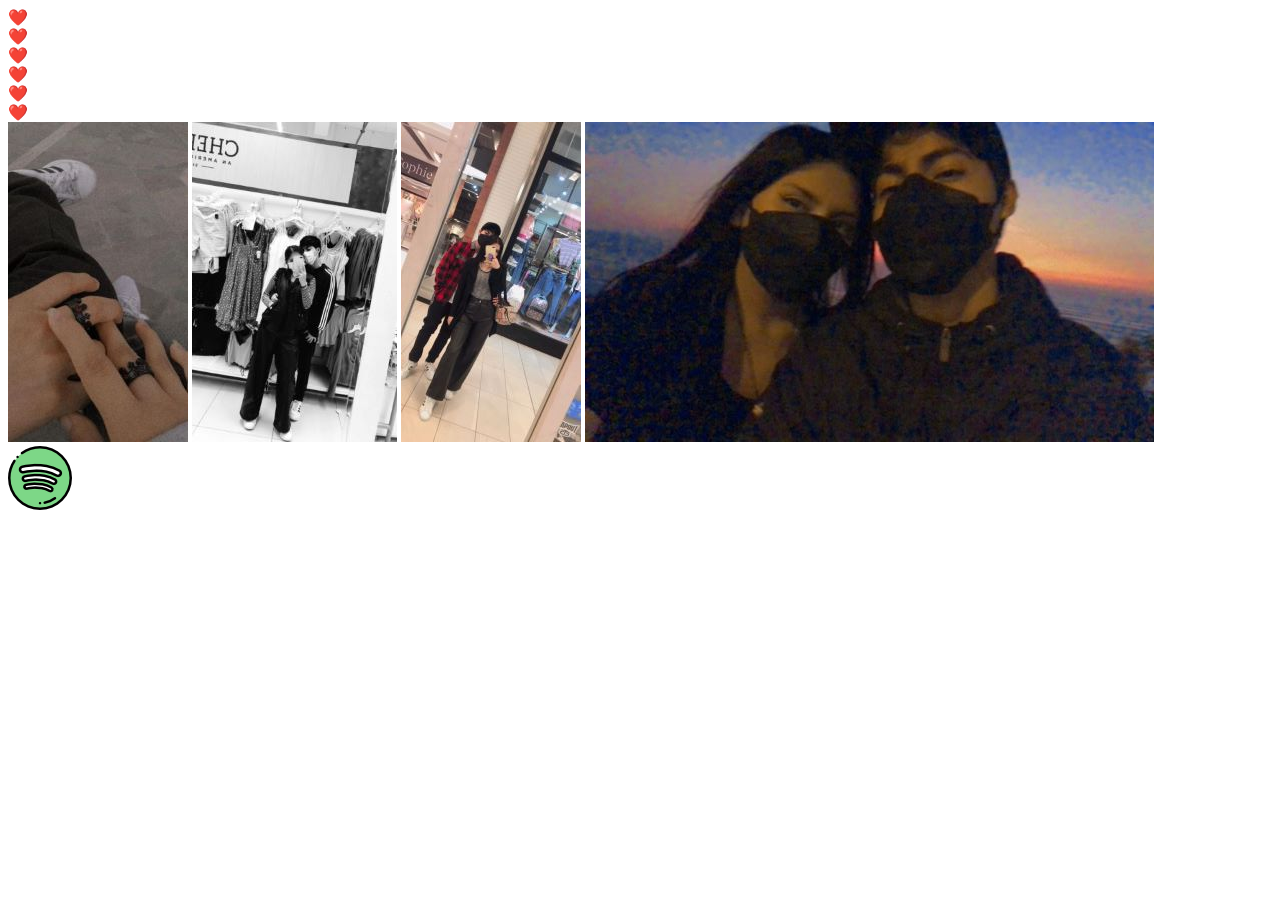
==== index.html @ 7fe4a00e "Se agrega el proyecto" ====
<!DOCTYPE html>
<html lang="en">
<head>
  <meta charset="UTF-8">
  <meta name="viewport" content="width=device-width, initial-scale=1.0">
  <title>PARA NANNY ♡ </title>
  <link rel="stylesheet" type="text/css" href="style.css">
  <script>function createHeart() {
    const heart = document.createElement('div');
    heart.classList.add('heart');
    heart.innerHTML = '❤️'; // Emoticono de corazón
    heart.style.left = Math.random() * window.innerWidth + 'px';
    heart.style.top = Math.random() * window.innerHeight + 'px'; // Cambia la posición vertical
    heart.style.animationDuration = Math.random() * 2 + 1 + 's';
    document.getElementById('heart-container').appendChild(heart);

    setTimeout(() => {
      heart.remove();
    }, 3000); // Remove the heart after 3 seconds
}

setInterval(createHeart, 500); // Create a heart every 0.5 seconds</script>
</head>



    <body class="not-loaded">

      <audio id="bg-music" autoplay loop>
        <source src="musica/musica4.mp3" type="audio/mpeg">
        Tu navegador no soporta el elemento de audio.
      </audio>
      <div id="heart-container"></div>

      


        <div class="night"></div>
   
        <div class="flower-images">
          <a href="amorcito.html"><img src="img/imagen1.jpg" alt="Descripción de la primera imagen" class="top-image"></a>
          <a href="amorcito.html"><img src="img/imagen2.jpg" alt="Descripción de la segunda imagen" class="rata"></a>
          <a href="amorcito.html"><img src="img/imagen3.jpg" alt="Descripción de la tercera imagen" class="rata1"></a>
          <a href="amorcito.html"><img src="img/imagen5.jpg" alt="Descripción de la cuarta imagen" class="rata2"></a>
       
        </div>
        



        <div class="flowers">
          <div class="flower flower--1">
            <div class="flower__leafs flower__leafs--1">
              <div class="flower__leaf flower__leaf--1"></div>
              <div class="flower__leaf flower__leaf--2"></div>
              <div class="flower__leaf flower__leaf--3"></div>
              <div class="flower__leaf flower__leaf--4"></div>
              





              <div class="flower__white-circle"></div>


      
              <div class="flower__light flower__light--1"></div>
              <div class="flower__light flower__light--2"></div>
              <div class="flower__light flower__light--3"></div>
              <div class="flower__light flower__light--4"></div>
              <div class="flower__light flower__light--5"></div>
              <div class="flower__light flower__light--6"></div>
              <div class="flower__light flower__light--7"></div>
              <div class="flower__light flower__light--8"></div>
      
            </div>
            <div class="flower__line">
              <div class="flower__line__leaf flower__line__leaf--1"></div>
              <div class="flower__line__leaf flower__line__leaf--2"></div>
              <div class="flower__line__leaf flower__line__leaf--3"></div>
              <div class="flower__line__leaf flower__line__leaf--4"></div>
              <div class="flower__line__leaf flower__line__leaf--5"></div>
              <div class="flower__line__leaf flower__line__leaf--6"></div>
            </div>
          </div>
      
          <div class="flower flower--2">
            <div class="flower__leafs flower__leafs--2">
              <div class="flower__leaf flower__leaf--1"></div>
              <div class="flower__leaf flower__leaf--2"></div>
              <div class="flower__leaf flower__leaf--3"></div>
              <div class="flower__leaf flower__leaf--4"></div>
              <div class="flower__white-circle"></div>
      
              <div class="flower__light flower__light--1"></div>
              <div class="flower__light flower__light--2"></div>
              <div class="flower__light flower__light--3"></div>
              <div class="flower__light flower__light--4"></div>
              <div class="flower__light flower__light--5"></div>
              <div class="flower__light flower__light--6"></div>
              <div class="flower__light flower__light--7"></div>
              <div class="flower__light flower__light--8"></div>
      
            </div>
            <div class="flower__line">
              <div class="flower__line__leaf flower__line__leaf--1"></div>
              <div class="flower__line__leaf flower__line__leaf--2"></div>
              <div class="flower__line__leaf flower__line__leaf--3"></div>
              <div class="flower__line__leaf flower__line__leaf--4"></div>
            </div>
          </div>
      
          <div class="flower flower--3">
            <div class="flower__leafs flower__leafs--3">
              <div class="flower__leaf flower__leaf--1"></div>
              <div class="flower__leaf flower__leaf--2"></div>
              <div class="flower__leaf flower__leaf--3"></div>
              <div class="flower__leaf flower__leaf--4"></div>
              <div class="flower__white-circle"></div>
      
              <div class="flower__light flower__light--1"></div>
              <div class="flower__light flower__light--2"></div>
              <div class="flower__light flower__light--3"></div>
              <div class="flower__light flower__light--4"></div>
              <div class="flower__light flower__light--5"></div>
              <div class="flower__light flower__light--6"></div>
              <div class="flower__light flower__light--7"></div>
              <div class="flower__light flower__light--8"></div>
      
            </div>
            <div class="flower__line">
              <div class="flower__line__leaf flower__line__leaf--1"></div>
              <div class="flower__line__leaf flower__line__leaf--2"></div>
              <div class="flower__line__leaf flower__line__leaf--3"></div>
              <div class="flower__line__leaf flower__line__leaf--4"></div>
            </div>
          </div>
      
          <div class="grow-ans" style="--d:1.2s">
            <div class="flower__g-long">
              <div class="flower__g-long__top"></div>
              <div class="flower__g-long__bottom"></div>
            </div>
          </div>
      
          <div class="growing-grass">
            <div class="flower__grass flower__grass--1">
              <div class="flower__grass--top"></div>
              <div class="flower__grass--bottom"></div>
              <div class="flower__grass__leaf flower__grass__leaf--1"></div>
              <div class="flower__grass__leaf flower__grass__leaf--2"></div>
              <div class="flower__grass__leaf flower__grass__leaf--3"></div>
              <div class="flower__grass__leaf flower__grass__leaf--4"></div>
              <div class="flower__grass__leaf flower__grass__leaf--5"></div>
              <div class="flower__grass__leaf flower__grass__leaf--6"></div>
              <div class="flower__grass__leaf flower__grass__leaf--7"></div>
              <div class="flower__grass__leaf flower__grass__leaf--8"></div>
              <div class="flower__grass__overlay"></div>
            </div>
          </div>
      
          <div class="growing-grass">
            <div class="flower__grass flower__grass--2">
              <div class="flower__grass--top"></div>
              <div class="flower__grass--bottom"></div>
              <div class="flower__grass__leaf flower__grass__leaf--1"></div>
              <div class="flower__grass__leaf flower__grass__leaf--2"></div>
              <div class="flower__grass__leaf flower__grass__leaf--3"></div>
              <div class="flower__grass__leaf flower__grass__leaf--4"></div>
              <div class="flower__grass__leaf flower__grass__leaf--5"></div>
              <div class="flower__grass__leaf flower__grass__leaf--6"></div>
              <div class="flower__grass__leaf flower__grass__leaf--7"></div>
              <div class="flower__grass__leaf flower__grass__leaf--8"></div>
              <div class="flower__grass__overlay"></div>
            </div>
          </div>
      
          <div class="grow-ans" style="--d:2.4s">
            <div class="flower__g-right flower__g-right--1">
              <div class="leaf"></div>
            </div>
          </div>
      
          <div class="grow-ans" style="--d:2.8s">
            <div class="flower__g-right flower__g-right--2">
              <div class="leaf"></div>
            </div>
          </div>
      
          <div class="grow-ans" style="--d:2.8s">
            <div class="flower__g-front">
              <div class="flower__g-front__leaf-wrapper flower__g-front__leaf-wrapper--1">
                <div class="flower__g-front__leaf"></div>
              </div>
              <div class="flower__g-front__leaf-wrapper flower__g-front__leaf-wrapper--2">
                <div class="flower__g-front__leaf"></div>
              </div>
              <div class="flower__g-front__leaf-wrapper flower__g-front__leaf-wrapper--3">
                <div class="flower__g-front__leaf"></div>
              </div>
              <div class="flower__g-front__leaf-wrapper flower__g-front__leaf-wrapper--4">
                <div class="flower__g-front__leaf"></div>
              </div>
              <div class="flower__g-front__leaf-wrapper flower__g-front__leaf-wrapper--5">
                <div class="flower__g-front__leaf"></div>
              </div>
              <div class="flower__g-front__leaf-wrapper flower__g-front__leaf-wrapper--6">
                <div class="flower__g-front__leaf"></div>
              </div>
              <div class="flower__g-front__leaf-wrapper flower__g-front__leaf-wrapper--7">
                <div class="flower__g-front__leaf"></div>
              </div>
              <div class="flower__g-front__leaf-wrapper flower__g-front__leaf-wrapper--8">
                <div class="flower__g-front__leaf"></div>
              </div>
              <div class="flower__g-front__line"></div>
            </div>
          </div>
      
          <div class="grow-ans" style="--d:3.2s">
            <div class="flower__g-fr">
              <div class="leaf"></div>
              <div class="flower__g-fr__leaf flower__g-fr__leaf--1"></div>
              <div class="flower__g-fr__leaf flower__g-fr__leaf--2"></div>
              <div class="flower__g-fr__leaf flower__g-fr__leaf--3"></div>
              <div class="flower__g-fr__leaf flower__g-fr__leaf--4"></div>
              <div class="flower__g-fr__leaf flower__g-fr__leaf--5"></div>
              <div class="flower__g-fr__leaf flower__g-fr__leaf--6"></div>
              <div class="flower__g-fr__leaf flower__g-fr__leaf--7"></div>
              <div class="flower__g-fr__leaf flower__g-fr__leaf--8"></div>
            </div>
          </div>
      
          <div class="long-g long-g--0">
            <div class="grow-ans" style="--d:3s">
              <div class="leaf leaf--0"></div>
            </div>
            <div class="grow-ans" style="--d:2.2s">
              <div class="leaf leaf--1"></div>
            </div>
            <div class="grow-ans" style="--d:3.4s">
              <div class="leaf leaf--2"></div>
            </div>
            <div class="grow-ans" style="--d:3.6s">
              <div class="leaf leaf--3"></div>
            </div>
          </div>
      
          <div class="long-g long-g--1">
            <div class="grow-ans" style="--d:3.6s">
              <div class="leaf leaf--0"></div>
            </div>
            <div class="grow-ans" style="--d:3.8s">
              <div class="leaf leaf--1"></div>
            </div>
            <div class="grow-ans" style="--d:4s">
              <div class="leaf leaf--2"></div>
            </div>
            <div class="grow-ans" style="--d:4.2s">
              <div class="leaf leaf--3"></div>
            </div>
          </div>
      
          <div class="long-g long-g--2">
            <div class="grow-ans" style="--d:4s">
              <div class="leaf leaf--0"></div>
            </div>
            <div class="grow-ans" style="--d:4.2s">
              <div class="leaf leaf--1"></div>
            </div>
            <div class="grow-ans" style="--d:4.4s">
              <div class="leaf leaf--2"></div>
            </div>
            <div class="grow-ans" style="--d:4.6s">
              <div class="leaf leaf--3"></div>
            </div>
          </div>
      
          <div class="long-g long-g--3">
            <div class="grow-ans" style="--d:4s">
              <div class="leaf leaf--0"></div>
            </div>
            <div class="grow-ans" style="--d:4.2s">
              <div class="leaf leaf--1"></div>
            </div>
            <div class="grow-ans" style="--d:3s">
              <div class="leaf leaf--2"></div>
            </div>
            <div class="grow-ans" style="--d:3.6s">
              <div class="leaf leaf--3"></div>
            </div>
          </div>
      
          <div class="long-g long-g--4">
            <div class="grow-ans" style="--d:4s">
              <div class="leaf leaf--0"></div>
            </div>
            <div class="grow-ans" style="--d:4.2s">
              <div class="leaf leaf--1"></div>
            </div>
            <div class="grow-ans" style="--d:3s">
              <div class="leaf leaf--2"></div>
            </div>
            <div class="grow-ans" style="--d:3.6s">
              <div class="leaf leaf--3"></div>
            </div>
          </div>
      
          <div class="long-g long-g--5">
            <div class="grow-ans" style="--d:4s">
              <div class="leaf leaf--0"></div>
            </div>
            <div class="grow-ans" style="--d:4.2s">
              <div class="leaf leaf--1"></div>
            </div>
            <div class="grow-ans" style="--d:3s">
              <div class="leaf leaf--2"></div>
            </div>
            <div class="grow-ans" style="--d:3.6s">
              <div class="leaf leaf--3"></div>
            </div>
          </div>
      
          <div class="long-g long-g--6">
            <div class="grow-ans" style="--d:4.2s">
              <div class="leaf leaf--0"></div>
            </div>
            <div class="grow-ans" style="--d:4.4s">
              <div class="leaf leaf--1"></div>
            </div>
            <div class="grow-ans" style="--d:4.6s">
              <div class="leaf leaf--2"></div>
            </div>
            <div class="grow-ans" style="--d:4.8s">
              <div class="leaf leaf--3"></div>
            </div>
          </div>
      
          <div class="long-g long-g--7">
            <div class="grow-ans" style="--d:3s">
              <div class="leaf leaf--0"></div>
            </div>
            <div class="grow-ans" style="--d:3.2s">
              <div class="leaf leaf--1"></div>
            </div>
            <div class="grow-ans" style="--d:3.5s">
              <div class="leaf leaf--2"></div>
            </div>
            <div class="grow-ans" style="--d:3.6s">
              <div class="leaf leaf--3"></div>
            </div>
          </div>
        </div>


        <div id="botonMusica" onclick="playMusic()" style="width: 80px; height:80px">
          <img src="iconos/spotify.png" alt="Botón de Música">
          <div>
        <script src="java.js"></script>


        <script>
          function playMusic() {
            var music = document.getElementById('bg-music');
            music.play();
          }
      </script>
      <video autoplay muted loop id="video-bg" style="width: 80px;">
        <source src="tu-video.mp4" type="video/mp4">
        Your browser does not support the video tag.
      </video>
      </body>

</html>
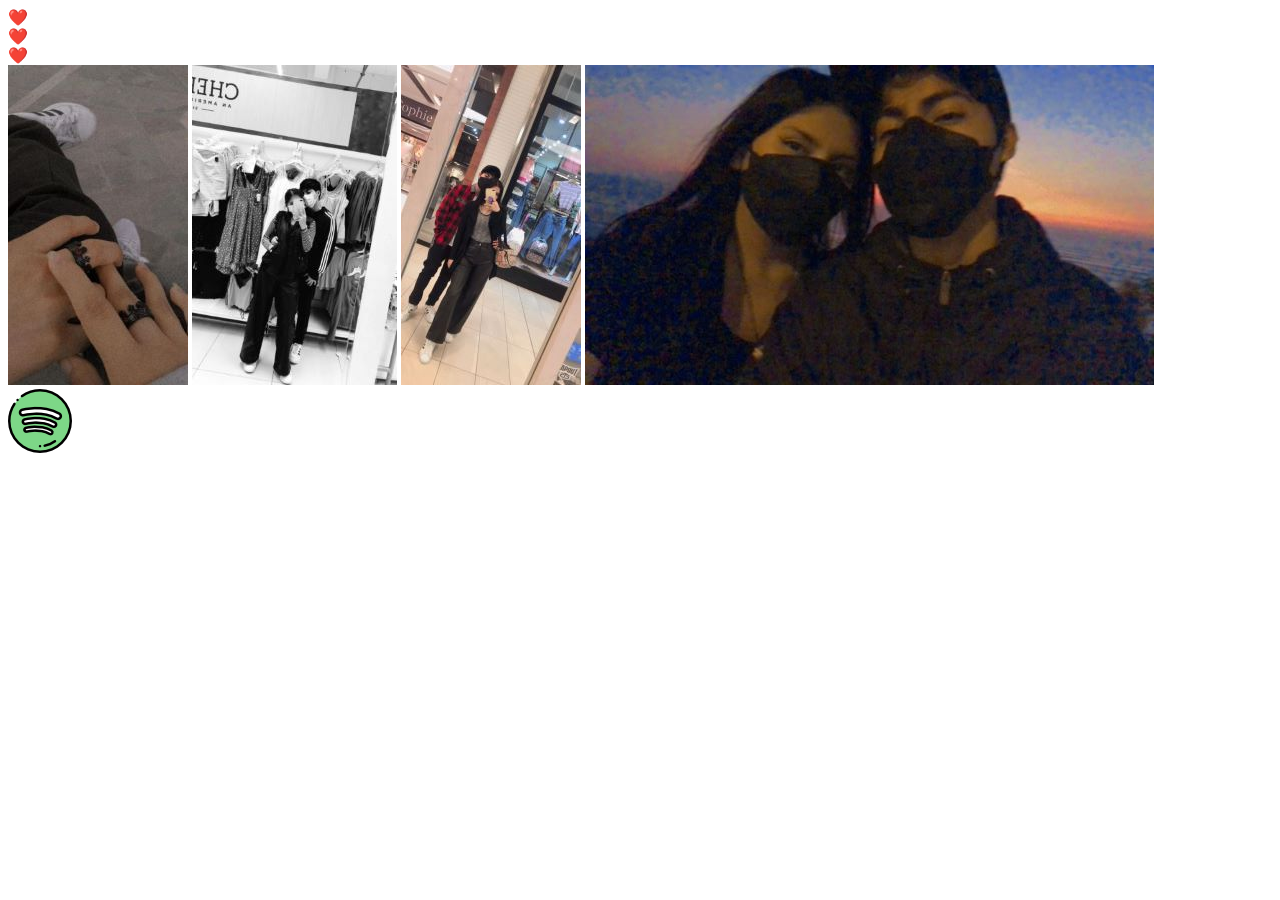
==== commit ab39fe6d: "Add files via upload" ====
--- a/index.html
+++ b/index.html
@@ -1,375 +1,375 @@
-<!DOCTYPE html>
-<html lang="en">
-<head>
-  <meta charset="UTF-8">
-  <meta name="viewport" content="width=device-width, initial-scale=1.0">
-  <title>PARA NANNY ♡ </title>
-  <link rel="stylesheet" type="text/css" href="style.css">
-  <script>function createHeart() {
-    const heart = document.createElement('div');
-    heart.classList.add('heart');
-    heart.innerHTML = '❤️'; // Emoticono de corazón
-    heart.style.left = Math.random() * window.innerWidth + 'px';
-    heart.style.top = Math.random() * window.innerHeight + 'px'; // Cambia la posición vertical
-    heart.style.animationDuration = Math.random() * 2 + 1 + 's';
-    document.getElementById('heart-container').appendChild(heart);
-
-    setTimeout(() => {
-      heart.remove();
-    }, 3000); // Remove the heart after 3 seconds
-}
-
-setInterval(createHeart, 500); // Create a heart every 0.5 seconds</script>
-</head>
-
-
-
-    <body class="not-loaded">
-
-      <audio id="bg-music" autoplay loop>
-        <source src="musica/musica4.mp3" type="audio/mpeg">
-        Tu navegador no soporta el elemento de audio.
-      </audio>
-      <div id="heart-container"></div>
-
-      
-
-
-        <div class="night"></div>
-   
-        <div class="flower-images">
-          <a href="amorcito.html"><img src="img/imagen1.jpg" alt="Descripción de la primera imagen" class="top-image"></a>
-          <a href="amorcito.html"><img src="img/imagen2.jpg" alt="Descripción de la segunda imagen" class="rata"></a>
-          <a href="amorcito.html"><img src="img/imagen3.jpg" alt="Descripción de la tercera imagen" class="rata1"></a>
-          <a href="amorcito.html"><img src="img/imagen5.jpg" alt="Descripción de la cuarta imagen" class="rata2"></a>
-       
-        </div>
-        
-
-
-
-        <div class="flowers">
-          <div class="flower flower--1">
-            <div class="flower__leafs flower__leafs--1">
-              <div class="flower__leaf flower__leaf--1"></div>
-              <div class="flower__leaf flower__leaf--2"></div>
-              <div class="flower__leaf flower__leaf--3"></div>
-              <div class="flower__leaf flower__leaf--4"></div>
-              
-
-
-
-
-
-              <div class="flower__white-circle"></div>
-
-
-      
-              <div class="flower__light flower__light--1"></div>
-              <div class="flower__light flower__light--2"></div>
-              <div class="flower__light flower__light--3"></div>
-              <div class="flower__light flower__light--4"></div>
-              <div class="flower__light flower__light--5"></div>
-              <div class="flower__light flower__light--6"></div>
-              <div class="flower__light flower__light--7"></div>
-              <div class="flower__light flower__light--8"></div>
-      
-            </div>
-            <div class="flower__line">
-              <div class="flower__line__leaf flower__line__leaf--1"></div>
-              <div class="flower__line__leaf flower__line__leaf--2"></div>
-              <div class="flower__line__leaf flower__line__leaf--3"></div>
-              <div class="flower__line__leaf flower__line__leaf--4"></div>
-              <div class="flower__line__leaf flower__line__leaf--5"></div>
-              <div class="flower__line__leaf flower__line__leaf--6"></div>
-            </div>
-          </div>
-      
-          <div class="flower flower--2">
-            <div class="flower__leafs flower__leafs--2">
-              <div class="flower__leaf flower__leaf--1"></div>
-              <div class="flower__leaf flower__leaf--2"></div>
-              <div class="flower__leaf flower__leaf--3"></div>
-              <div class="flower__leaf flower__leaf--4"></div>
-              <div class="flower__white-circle"></div>
-      
-              <div class="flower__light flower__light--1"></div>
-              <div class="flower__light flower__light--2"></div>
-              <div class="flower__light flower__light--3"></div>
-              <div class="flower__light flower__light--4"></div>
-              <div class="flower__light flower__light--5"></div>
-              <div class="flower__light flower__light--6"></div>
-              <div class="flower__light flower__light--7"></div>
-              <div class="flower__light flower__light--8"></div>
-      
-            </div>
-            <div class="flower__line">
-              <div class="flower__line__leaf flower__line__leaf--1"></div>
-              <div class="flower__line__leaf flower__line__leaf--2"></div>
-              <div class="flower__line__leaf flower__line__leaf--3"></div>
-              <div class="flower__line__leaf flower__line__leaf--4"></div>
-            </div>
-          </div>
-      
-          <div class="flower flower--3">
-            <div class="flower__leafs flower__leafs--3">
-              <div class="flower__leaf flower__leaf--1"></div>
-              <div class="flower__leaf flower__leaf--2"></div>
-              <div class="flower__leaf flower__leaf--3"></div>
-              <div class="flower__leaf flower__leaf--4"></div>
-              <div class="flower__white-circle"></div>
-      
-              <div class="flower__light flower__light--1"></div>
-              <div class="flower__light flower__light--2"></div>
-              <div class="flower__light flower__light--3"></div>
-              <div class="flower__light flower__light--4"></div>
-              <div class="flower__light flower__light--5"></div>
-              <div class="flower__light flower__light--6"></div>
-              <div class="flower__light flower__light--7"></div>
-              <div class="flower__light flower__light--8"></div>
-      
-            </div>
-            <div class="flower__line">
-              <div class="flower__line__leaf flower__line__leaf--1"></div>
-              <div class="flower__line__leaf flower__line__leaf--2"></div>
-              <div class="flower__line__leaf flower__line__leaf--3"></div>
-              <div class="flower__line__leaf flower__line__leaf--4"></div>
-            </div>
-          </div>
-      
-          <div class="grow-ans" style="--d:1.2s">
-            <div class="flower__g-long">
-              <div class="flower__g-long__top"></div>
-              <div class="flower__g-long__bottom"></div>
-            </div>
-          </div>
-      
-          <div class="growing-grass">
-            <div class="flower__grass flower__grass--1">
-              <div class="flower__grass--top"></div>
-              <div class="flower__grass--bottom"></div>
-              <div class="flower__grass__leaf flower__grass__leaf--1"></div>
-              <div class="flower__grass__leaf flower__grass__leaf--2"></div>
-              <div class="flower__grass__leaf flower__grass__leaf--3"></div>
-              <div class="flower__grass__leaf flower__grass__leaf--4"></div>
-              <div class="flower__grass__leaf flower__grass__leaf--5"></div>
-              <div class="flower__grass__leaf flower__grass__leaf--6"></div>
-              <div class="flower__grass__leaf flower__grass__leaf--7"></div>
-              <div class="flower__grass__leaf flower__grass__leaf--8"></div>
-              <div class="flower__grass__overlay"></div>
-            </div>
-          </div>
-      
-          <div class="growing-grass">
-            <div class="flower__grass flower__grass--2">
-              <div class="flower__grass--top"></div>
-              <div class="flower__grass--bottom"></div>
-              <div class="flower__grass__leaf flower__grass__leaf--1"></div>
-              <div class="flower__grass__leaf flower__grass__leaf--2"></div>
-              <div class="flower__grass__leaf flower__grass__leaf--3"></div>
-              <div class="flower__grass__leaf flower__grass__leaf--4"></div>
-              <div class="flower__grass__leaf flower__grass__leaf--5"></div>
-              <div class="flower__grass__leaf flower__grass__leaf--6"></div>
-              <div class="flower__grass__leaf flower__grass__leaf--7"></div>
-              <div class="flower__grass__leaf flower__grass__leaf--8"></div>
-              <div class="flower__grass__overlay"></div>
-            </div>
-          </div>
-      
-          <div class="grow-ans" style="--d:2.4s">
-            <div class="flower__g-right flower__g-right--1">
-              <div class="leaf"></div>
-            </div>
-          </div>
-      
-          <div class="grow-ans" style="--d:2.8s">
-            <div class="flower__g-right flower__g-right--2">
-              <div class="leaf"></div>
-            </div>
-          </div>
-      
-          <div class="grow-ans" style="--d:2.8s">
-            <div class="flower__g-front">
-              <div class="flower__g-front__leaf-wrapper flower__g-front__leaf-wrapper--1">
-                <div class="flower__g-front__leaf"></div>
-              </div>
-              <div class="flower__g-front__leaf-wrapper flower__g-front__leaf-wrapper--2">
-                <div class="flower__g-front__leaf"></div>
-              </div>
-              <div class="flower__g-front__leaf-wrapper flower__g-front__leaf-wrapper--3">
-                <div class="flower__g-front__leaf"></div>
-              </div>
-              <div class="flower__g-front__leaf-wrapper flower__g-front__leaf-wrapper--4">
-                <div class="flower__g-front__leaf"></div>
-              </div>
-              <div class="flower__g-front__leaf-wrapper flower__g-front__leaf-wrapper--5">
-                <div class="flower__g-front__leaf"></div>
-              </div>
-              <div class="flower__g-front__leaf-wrapper flower__g-front__leaf-wrapper--6">
-                <div class="flower__g-front__leaf"></div>
-              </div>
-              <div class="flower__g-front__leaf-wrapper flower__g-front__leaf-wrapper--7">
-                <div class="flower__g-front__leaf"></div>
-              </div>
-              <div class="flower__g-front__leaf-wrapper flower__g-front__leaf-wrapper--8">
-                <div class="flower__g-front__leaf"></div>
-              </div>
-              <div class="flower__g-front__line"></div>
-            </div>
-          </div>
-      
-          <div class="grow-ans" style="--d:3.2s">
-            <div class="flower__g-fr">
-              <div class="leaf"></div>
-              <div class="flower__g-fr__leaf flower__g-fr__leaf--1"></div>
-              <div class="flower__g-fr__leaf flower__g-fr__leaf--2"></div>
-              <div class="flower__g-fr__leaf flower__g-fr__leaf--3"></div>
-              <div class="flower__g-fr__leaf flower__g-fr__leaf--4"></div>
-              <div class="flower__g-fr__leaf flower__g-fr__leaf--5"></div>
-              <div class="flower__g-fr__leaf flower__g-fr__leaf--6"></div>
-              <div class="flower__g-fr__leaf flower__g-fr__leaf--7"></div>
-              <div class="flower__g-fr__leaf flower__g-fr__leaf--8"></div>
-            </div>
-          </div>
-      
-          <div class="long-g long-g--0">
-            <div class="grow-ans" style="--d:3s">
-              <div class="leaf leaf--0"></div>
-            </div>
-            <div class="grow-ans" style="--d:2.2s">
-              <div class="leaf leaf--1"></div>
-            </div>
-            <div class="grow-ans" style="--d:3.4s">
-              <div class="leaf leaf--2"></div>
-            </div>
-            <div class="grow-ans" style="--d:3.6s">
-              <div class="leaf leaf--3"></div>
-            </div>
-          </div>
-      
-          <div class="long-g long-g--1">
-            <div class="grow-ans" style="--d:3.6s">
-              <div class="leaf leaf--0"></div>
-            </div>
-            <div class="grow-ans" style="--d:3.8s">
-              <div class="leaf leaf--1"></div>
-            </div>
-            <div class="grow-ans" style="--d:4s">
-              <div class="leaf leaf--2"></div>
-            </div>
-            <div class="grow-ans" style="--d:4.2s">
-              <div class="leaf leaf--3"></div>
-            </div>
-          </div>
-      
-          <div class="long-g long-g--2">
-            <div class="grow-ans" style="--d:4s">
-              <div class="leaf leaf--0"></div>
-            </div>
-            <div class="grow-ans" style="--d:4.2s">
-              <div class="leaf leaf--1"></div>
-            </div>
-            <div class="grow-ans" style="--d:4.4s">
-              <div class="leaf leaf--2"></div>
-            </div>
-            <div class="grow-ans" style="--d:4.6s">
-              <div class="leaf leaf--3"></div>
-            </div>
-          </div>
-      
-          <div class="long-g long-g--3">
-            <div class="grow-ans" style="--d:4s">
-              <div class="leaf leaf--0"></div>
-            </div>
-            <div class="grow-ans" style="--d:4.2s">
-              <div class="leaf leaf--1"></div>
-            </div>
-            <div class="grow-ans" style="--d:3s">
-              <div class="leaf leaf--2"></div>
-            </div>
-            <div class="grow-ans" style="--d:3.6s">
-              <div class="leaf leaf--3"></div>
-            </div>
-          </div>
-      
-          <div class="long-g long-g--4">
-            <div class="grow-ans" style="--d:4s">
-              <div class="leaf leaf--0"></div>
-            </div>
-            <div class="grow-ans" style="--d:4.2s">
-              <div class="leaf leaf--1"></div>
-            </div>
-            <div class="grow-ans" style="--d:3s">
-              <div class="leaf leaf--2"></div>
-            </div>
-            <div class="grow-ans" style="--d:3.6s">
-              <div class="leaf leaf--3"></div>
-            </div>
-          </div>
-      
-          <div class="long-g long-g--5">
-            <div class="grow-ans" style="--d:4s">
-              <div class="leaf leaf--0"></div>
-            </div>
-            <div class="grow-ans" style="--d:4.2s">
-              <div class="leaf leaf--1"></div>
-            </div>
-            <div class="grow-ans" style="--d:3s">
-              <div class="leaf leaf--2"></div>
-            </div>
-            <div class="grow-ans" style="--d:3.6s">
-              <div class="leaf leaf--3"></div>
-            </div>
-          </div>
-      
-          <div class="long-g long-g--6">
-            <div class="grow-ans" style="--d:4.2s">
-              <div class="leaf leaf--0"></div>
-            </div>
-            <div class="grow-ans" style="--d:4.4s">
-              <div class="leaf leaf--1"></div>
-            </div>
-            <div class="grow-ans" style="--d:4.6s">
-              <div class="leaf leaf--2"></div>
-            </div>
-            <div class="grow-ans" style="--d:4.8s">
-              <div class="leaf leaf--3"></div>
-            </div>
-          </div>
-      
-          <div class="long-g long-g--7">
-            <div class="grow-ans" style="--d:3s">
-              <div class="leaf leaf--0"></div>
-            </div>
-            <div class="grow-ans" style="--d:3.2s">
-              <div class="leaf leaf--1"></div>
-            </div>
-            <div class="grow-ans" style="--d:3.5s">
-              <div class="leaf leaf--2"></div>
-            </div>
-            <div class="grow-ans" style="--d:3.6s">
-              <div class="leaf leaf--3"></div>
-            </div>
-          </div>
-        </div>
-
-
-        <div id="botonMusica" onclick="playMusic()" style="width: 80px; height:80px">
-          <img src="iconos/spotify.png" alt="Botón de Música">
-          <div>
-        <script src="java.js"></script>
-
-
-        <script>
-          function playMusic() {
-            var music = document.getElementById('bg-music');
-            music.play();
-          }
-      </script>
-      <video autoplay muted loop id="video-bg" style="width: 80px;">
-        <source src="tu-video.mp4" type="video/mp4">
-        Your browser does not support the video tag.
-      </video>
-      </body>
-
+<!DOCTYPE html>
+<html lang="en">
+<head>
+  <meta charset="UTF-8">
+  <meta name="viewport" content="width=device-width, initial-scale=1.0">
+  <title>PARA NANNY ♡ </title>
+  <link rel="stylesheet" type="text/css" href="style.css">
+  <script>function createHeart() {
+    const heart = document.createElement('div');
+    heart.classList.add('heart');
+    heart.innerHTML = '❤️'; // Emoticono de corazón
+    heart.style.left = Math.random() * window.innerWidth + 'px';
+    heart.style.top = Math.random() * window.innerHeight + 'px'; // Cambia la posición vertical
+    heart.style.animationDuration = Math.random() * 2 + 1 + 's';
+    document.getElementById('heart-container').appendChild(heart);
+
+    setTimeout(() => {
+      heart.remove();
+    }, 3000); // Remove the heart after 3 seconds
+}
+
+setInterval(createHeart, 500); // Create a heart every 0.5 seconds</script>
+</head>
+
+
+
+    <body class="not-loaded">
+
+      <audio id="bg-music" autoplay loop>
+        <source src="musica/musica4.mp3" type="audio/mpeg">
+        Tu navegador no soporta el elemento de audio.
+      </audio>
+      <div id="heart-container"></div>
+
+      
+
+
+        <div class="night"></div>
+   
+        <div class="flower-images">
+          <a href="amorcito.html"><img src="img/imagen1.jpg" alt="Descripción de la primera imagen" class="top-image"></a>
+          <a href="amorcito.html"><img src="img/imagen2.jpg" alt="Descripción de la segunda imagen" class="rata"></a>
+          <a href="amorcito.html"><img src="img/imagen3.jpg" alt="Descripción de la tercera imagen" class="rata1"></a>
+          <a href="amorcito.html"><img src="img/imagen5.jpg" alt="Descripción de la cuarta imagen" class="rata2"></a>
+       
+        </div>
+        
+
+
+
+        <div class="flowers">
+          <div class="flower flower--1">
+            <div class="flower__leafs flower__leafs--1">
+              <div class="flower__leaf flower__leaf--1"></div>
+              <div class="flower__leaf flower__leaf--2"></div>
+              <div class="flower__leaf flower__leaf--3"></div>
+              <div class="flower__leaf flower__leaf--4"></div>
+              
+
+
+
+
+
+              <div class="flower__white-circle"></div>
+
+
+      
+              <div class="flower__light flower__light--1"></div>
+              <div class="flower__light flower__light--2"></div>
+              <div class="flower__light flower__light--3"></div>
+              <div class="flower__light flower__light--4"></div>
+              <div class="flower__light flower__light--5"></div>
+              <div class="flower__light flower__light--6"></div>
+              <div class="flower__light flower__light--7"></div>
+              <div class="flower__light flower__light--8"></div>
+      
+            </div>
+            <div class="flower__line">
+              <div class="flower__line__leaf flower__line__leaf--1"></div>
+              <div class="flower__line__leaf flower__line__leaf--2"></div>
+              <div class="flower__line__leaf flower__line__leaf--3"></div>
+              <div class="flower__line__leaf flower__line__leaf--4"></div>
+              <div class="flower__line__leaf flower__line__leaf--5"></div>
+              <div class="flower__line__leaf flower__line__leaf--6"></div>
+            </div>
+          </div>
+      
+          <div class="flower flower--2">
+            <div class="flower__leafs flower__leafs--2">
+              <div class="flower__leaf flower__leaf--1"></div>
+              <div class="flower__leaf flower__leaf--2"></div>
+              <div class="flower__leaf flower__leaf--3"></div>
+              <div class="flower__leaf flower__leaf--4"></div>
+              <div class="flower__white-circle"></div>
+      
+              <div class="flower__light flower__light--1"></div>
+              <div class="flower__light flower__light--2"></div>
+              <div class="flower__light flower__light--3"></div>
+              <div class="flower__light flower__light--4"></div>
+              <div class="flower__light flower__light--5"></div>
+              <div class="flower__light flower__light--6"></div>
+              <div class="flower__light flower__light--7"></div>
+              <div class="flower__light flower__light--8"></div>
+      
+            </div>
+            <div class="flower__line">
+              <div class="flower__line__leaf flower__line__leaf--1"></div>
+              <div class="flower__line__leaf flower__line__leaf--2"></div>
+              <div class="flower__line__leaf flower__line__leaf--3"></div>
+              <div class="flower__line__leaf flower__line__leaf--4"></div>
+            </div>
+          </div>
+      
+          <div class="flower flower--3">
+            <div class="flower__leafs flower__leafs--3">
+              <div class="flower__leaf flower__leaf--1"></div>
+              <div class="flower__leaf flower__leaf--2"></div>
+              <div class="flower__leaf flower__leaf--3"></div>
+              <div class="flower__leaf flower__leaf--4"></div>
+              <div class="flower__white-circle"></div>
+      
+              <div class="flower__light flower__light--1"></div>
+              <div class="flower__light flower__light--2"></div>
+              <div class="flower__light flower__light--3"></div>
+              <div class="flower__light flower__light--4"></div>
+              <div class="flower__light flower__light--5"></div>
+              <div class="flower__light flower__light--6"></div>
+              <div class="flower__light flower__light--7"></div>
+              <div class="flower__light flower__light--8"></div>
+      
+            </div>
+            <div class="flower__line">
+              <div class="flower__line__leaf flower__line__leaf--1"></div>
+              <div class="flower__line__leaf flower__line__leaf--2"></div>
+              <div class="flower__line__leaf flower__line__leaf--3"></div>
+              <div class="flower__line__leaf flower__line__leaf--4"></div>
+            </div>
+          </div>
+      
+          <div class="grow-ans" style="--d:1.2s">
+            <div class="flower__g-long">
+              <div class="flower__g-long__top"></div>
+              <div class="flower__g-long__bottom"></div>
+            </div>
+          </div>
+      
+          <div class="growing-grass">
+            <div class="flower__grass flower__grass--1">
+              <div class="flower__grass--top"></div>
+              <div class="flower__grass--bottom"></div>
+              <div class="flower__grass__leaf flower__grass__leaf--1"></div>
+              <div class="flower__grass__leaf flower__grass__leaf--2"></div>
+              <div class="flower__grass__leaf flower__grass__leaf--3"></div>
+              <div class="flower__grass__leaf flower__grass__leaf--4"></div>
+              <div class="flower__grass__leaf flower__grass__leaf--5"></div>
+              <div class="flower__grass__leaf flower__grass__leaf--6"></div>
+              <div class="flower__grass__leaf flower__grass__leaf--7"></div>
+              <div class="flower__grass__leaf flower__grass__leaf--8"></div>
+              <div class="flower__grass__overlay"></div>
+            </div>
+          </div>
+      
+          <div class="growing-grass">
+            <div class="flower__grass flower__grass--2">
+              <div class="flower__grass--top"></div>
+              <div class="flower__grass--bottom"></div>
+              <div class="flower__grass__leaf flower__grass__leaf--1"></div>
+              <div class="flower__grass__leaf flower__grass__leaf--2"></div>
+              <div class="flower__grass__leaf flower__grass__leaf--3"></div>
+              <div class="flower__grass__leaf flower__grass__leaf--4"></div>
+              <div class="flower__grass__leaf flower__grass__leaf--5"></div>
+              <div class="flower__grass__leaf flower__grass__leaf--6"></div>
+              <div class="flower__grass__leaf flower__grass__leaf--7"></div>
+              <div class="flower__grass__leaf flower__grass__leaf--8"></div>
+              <div class="flower__grass__overlay"></div>
+            </div>
+          </div>
+      
+          <div class="grow-ans" style="--d:2.4s">
+            <div class="flower__g-right flower__g-right--1">
+              <div class="leaf"></div>
+            </div>
+          </div>
+      
+          <div class="grow-ans" style="--d:2.8s">
+            <div class="flower__g-right flower__g-right--2">
+              <div class="leaf"></div>
+            </div>
+          </div>
+      
+          <div class="grow-ans" style="--d:2.8s">
+            <div class="flower__g-front">
+              <div class="flower__g-front__leaf-wrapper flower__g-front__leaf-wrapper--1">
+                <div class="flower__g-front__leaf"></div>
+              </div>
+              <div class="flower__g-front__leaf-wrapper flower__g-front__leaf-wrapper--2">
+                <div class="flower__g-front__leaf"></div>
+              </div>
+              <div class="flower__g-front__leaf-wrapper flower__g-front__leaf-wrapper--3">
+                <div class="flower__g-front__leaf"></div>
+              </div>
+              <div class="flower__g-front__leaf-wrapper flower__g-front__leaf-wrapper--4">
+                <div class="flower__g-front__leaf"></div>
+              </div>
+              <div class="flower__g-front__leaf-wrapper flower__g-front__leaf-wrapper--5">
+                <div class="flower__g-front__leaf"></div>
+              </div>
+              <div class="flower__g-front__leaf-wrapper flower__g-front__leaf-wrapper--6">
+                <div class="flower__g-front__leaf"></div>
+              </div>
+              <div class="flower__g-front__leaf-wrapper flower__g-front__leaf-wrapper--7">
+                <div class="flower__g-front__leaf"></div>
+              </div>
+              <div class="flower__g-front__leaf-wrapper flower__g-front__leaf-wrapper--8">
+                <div class="flower__g-front__leaf"></div>
+              </div>
+              <div class="flower__g-front__line"></div>
+            </div>
+          </div>
+      
+          <div class="grow-ans" style="--d:3.2s">
+            <div class="flower__g-fr">
+              <div class="leaf"></div>
+              <div class="flower__g-fr__leaf flower__g-fr__leaf--1"></div>
+              <div class="flower__g-fr__leaf flower__g-fr__leaf--2"></div>
+              <div class="flower__g-fr__leaf flower__g-fr__leaf--3"></div>
+              <div class="flower__g-fr__leaf flower__g-fr__leaf--4"></div>
+              <div class="flower__g-fr__leaf flower__g-fr__leaf--5"></div>
+              <div class="flower__g-fr__leaf flower__g-fr__leaf--6"></div>
+              <div class="flower__g-fr__leaf flower__g-fr__leaf--7"></div>
+              <div class="flower__g-fr__leaf flower__g-fr__leaf--8"></div>
+            </div>
+          </div>
+      
+          <div class="long-g long-g--0">
+            <div class="grow-ans" style="--d:3s">
+              <div class="leaf leaf--0"></div>
+            </div>
+            <div class="grow-ans" style="--d:2.2s">
+              <div class="leaf leaf--1"></div>
+            </div>
+            <div class="grow-ans" style="--d:3.4s">
+              <div class="leaf leaf--2"></div>
+            </div>
+            <div class="grow-ans" style="--d:3.6s">
+              <div class="leaf leaf--3"></div>
+            </div>
+          </div>
+      
+          <div class="long-g long-g--1">
+            <div class="grow-ans" style="--d:3.6s">
+              <div class="leaf leaf--0"></div>
+            </div>
+            <div class="grow-ans" style="--d:3.8s">
+              <div class="leaf leaf--1"></div>
+            </div>
+            <div class="grow-ans" style="--d:4s">
+              <div class="leaf leaf--2"></div>
+            </div>
+            <div class="grow-ans" style="--d:4.2s">
+              <div class="leaf leaf--3"></div>
+            </div>
+          </div>
+      
+          <div class="long-g long-g--2">
+            <div class="grow-ans" style="--d:4s">
+              <div class="leaf leaf--0"></div>
+            </div>
+            <div class="grow-ans" style="--d:4.2s">
+              <div class="leaf leaf--1"></div>
+            </div>
+            <div class="grow-ans" style="--d:4.4s">
+              <div class="leaf leaf--2"></div>
+            </div>
+            <div class="grow-ans" style="--d:4.6s">
+              <div class="leaf leaf--3"></div>
+            </div>
+          </div>
+      
+          <div class="long-g long-g--3">
+            <div class="grow-ans" style="--d:4s">
+              <div class="leaf leaf--0"></div>
+            </div>
+            <div class="grow-ans" style="--d:4.2s">
+              <div class="leaf leaf--1"></div>
+            </div>
+            <div class="grow-ans" style="--d:3s">
+              <div class="leaf leaf--2"></div>
+            </div>
+            <div class="grow-ans" style="--d:3.6s">
+              <div class="leaf leaf--3"></div>
+            </div>
+          </div>
+      
+          <div class="long-g long-g--4">
+            <div class="grow-ans" style="--d:4s">
+              <div class="leaf leaf--0"></div>
+            </div>
+            <div class="grow-ans" style="--d:4.2s">
+              <div class="leaf leaf--1"></div>
+            </div>
+            <div class="grow-ans" style="--d:3s">
+              <div class="leaf leaf--2"></div>
+            </div>
+            <div class="grow-ans" style="--d:3.6s">
+              <div class="leaf leaf--3"></div>
+            </div>
+          </div>
+      
+          <div class="long-g long-g--5">
+            <div class="grow-ans" style="--d:4s">
+              <div class="leaf leaf--0"></div>
+            </div>
+            <div class="grow-ans" style="--d:4.2s">
+              <div class="leaf leaf--1"></div>
+            </div>
+            <div class="grow-ans" style="--d:3s">
+              <div class="leaf leaf--2"></div>
+            </div>
+            <div class="grow-ans" style="--d:3.6s">
+              <div class="leaf leaf--3"></div>
+            </div>
+          </div>
+      
+          <div class="long-g long-g--6">
+            <div class="grow-ans" style="--d:4.2s">
+              <div class="leaf leaf--0"></div>
+            </div>
+            <div class="grow-ans" style="--d:4.4s">
+              <div class="leaf leaf--1"></div>
+            </div>
+            <div class="grow-ans" style="--d:4.6s">
+              <div class="leaf leaf--2"></div>
+            </div>
+            <div class="grow-ans" style="--d:4.8s">
+              <div class="leaf leaf--3"></div>
+            </div>
+          </div>
+      
+          <div class="long-g long-g--7">
+            <div class="grow-ans" style="--d:3s">
+              <div class="leaf leaf--0"></div>
+            </div>
+            <div class="grow-ans" style="--d:3.2s">
+              <div class="leaf leaf--1"></div>
+            </div>
+            <div class="grow-ans" style="--d:3.5s">
+              <div class="leaf leaf--2"></div>
+            </div>
+            <div class="grow-ans" style="--d:3.6s">
+              <div class="leaf leaf--3"></div>
+            </div>
+          </div>
+        </div>
+
+
+        <div id="botonMusica" onclick="playMusic()" style="width: 80px; height:80px">
+          <img src="iconos/spotify.png" alt="Botón de Música">
+          <div>
+        <script src="java.js"></script>
+
+
+        <script>
+          function playMusic() {
+            var music = document.getElementById('bg-music');
+            music.play();
+          }
+      </script>
+      <video autoplay muted loop id="video-bg" style="width: 80px;">
+        <source src="tu-video.mp4" type="video/mp4">
+        Your browser does not support the video tag.
+      </video>
+      </body>
+
 </html>
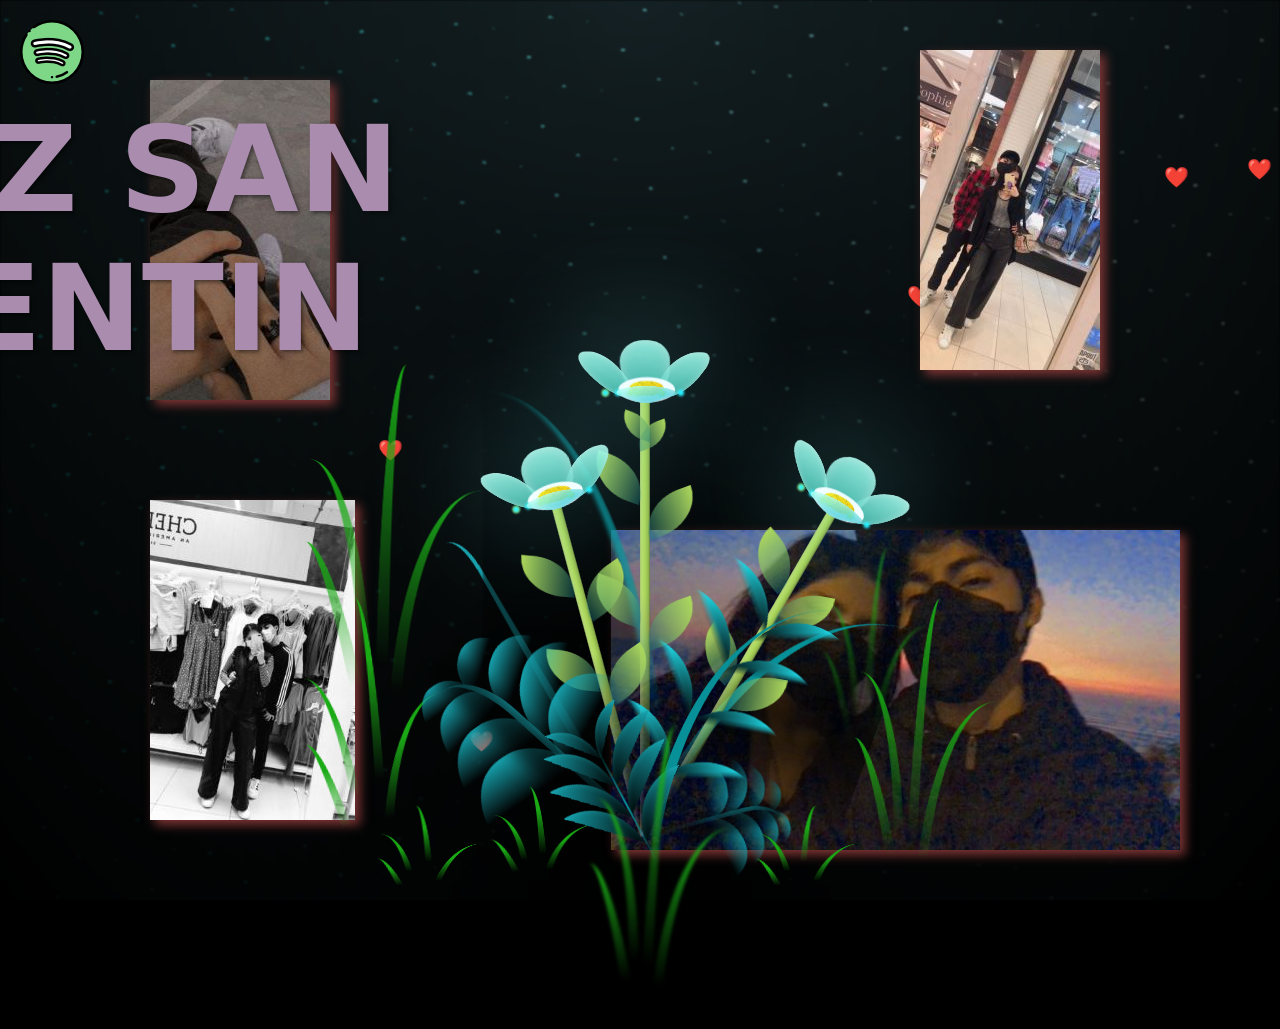
==== commit 82f0b094: "Update index.html" ====
--- a/index.html
+++ b/index.html
@@ -4,7 +4,7 @@
   <meta charset="UTF-8">
   <meta name="viewport" content="width=device-width, initial-scale=1.0">
   <title>PARA NANNY ♡ </title>
-  <link rel="stylesheet" type="text/css" href="style.css">
+  <link rel="stylesheet" type="text/css" href="Style.css">
   <script>function createHeart() {
     const heart = document.createElement('div');
     heart.classList.add('heart');
@@ -372,4 +372,4 @@
       </video>
       </body>
 
-</html>+</html>
--- a/Style.css
+++ b/Style.css
@@ -0,0 +1,1220 @@
+*,
+*::after,
+*::before {
+  padding: 0;
+  margin: 0;
+  box-sizing: border-box;
+}
+
+:root {
+  --dark-color: #000;
+}
+
+#botonMusica {
+  position: fixed;
+  top: 20px;
+  left: 20px;
+  cursor: pointer;
+}
+
+#hearts {
+  position: fixed;
+  top: 0;
+  left: 0;
+  width: 100%;
+  height: 100%;
+  pointer-events: none; /* Para evitar que los corazones interfieran con los eventos del mouse */
+  z-index: -1; /* Para asegurarse de que los corazones estén detrás de otros elementos */
+}
+.heart {
+  position: fixed;
+  pointer-events: none;
+  font-size: 20px; /* Tamaño del emoji de corazón */
+  animation: floatHeart linear infinite;
+  transition: opacity 2s;
+}
+
+@keyframes floatHeart {
+  0% {
+    transform: translateY(0);
+  }
+  50% {
+    transform: translateY(-20px);
+  }
+  100% {
+    transform: translateY(0);
+  }
+}
+
+body::after {
+  content: "FELIZ SAN VALENTIN";
+  position: fixed;
+  top: 100px; /* Coloca el texto en la parte superior */
+  left: 18%;
+  transform: translateX(-50%);
+  color: #aa8caf; /* Cambia el color del texto a un tono mate púrpura */
+  font-size: 120px; /* Ajusta el tamaño del texto según tus preferencias */
+  font-family:system-ui, -apple-system, BlinkMacSystemFont, 'Segoe UI', Roboto, Oxygen, Ubuntu, Cantarell, 'Open Sans', 'Helvetica Neue', sans-serif;
+  font-weight: bold; /* Hace el texto más audaz */
+  text-shadow: 2px 2px 4px rgba(0, 0, 0, 0.5); /* Añade una sombra al texto */
+  z-index: 999; /* Asegura que el texto esté sobre las flores */
+  transition: color 0.5s ease; /* Agrega una transición suave para el cambio de color */
+  animation: moving-flower-1 4s linear infinite; /* Agrega la animación moving-flower-1 */
+}
+
+
+
+@media (max-width: 390px) { /* Styles for iPhone 11 */
+  #botonMusica {
+    top: 15px;
+    left: 15px;
+  }
+
+  body::after {
+    top: 60px;
+    font-size: 50px;
+  }
+}
+
+@media (max-width: 390px) and (max-height: 812px) { /* Styles for iPhone 10 */
+  #botonMusica {
+    top: 15px;
+    left: 15px;
+  }
+
+  body::after {
+    top: 60px;
+    font-size: 50px;
+  }
+}
+@media screen and (max-width: 390px) {
+  .flower-images,
+  .top-image,
+  img.rata,
+  img.rata1,
+  img.rata2 {
+    height: 20vh; /* Reducir el tamaño de las imágenes para pantallas más pequeñas */
+    animation: none !important; /* Anular cualquier animación */
+  }
+  
+  .top-image {
+    display: none; /* Ocultar la imagen en pantallas más pequeñas */
+  }
+  
+  img.rata {
+    
+
+    left: 0;
+    transform: translateY(150%); /* Ajustar para centrar horizontalmente */
+    transform: translateX(50%); 
+    top: 250px; /* Posicionar en la parte superior */
+    
+  
+  }
+  
+  img.rata1 {
+    right: 0; /* Ajustar posición a la mitad derecha */
+    left: 80px;
+    top: 230%; /* Mover más abajo */
+    transform: translateY(123%); /* Ajustar para centrar horizontalmente */
+
+  }
+  
+  img.rata2 {
+    left: 40px; /* Ajustar posición a la mitad derecha */
+    bottom: 10%; /* Mover más abajo */
+    transform: translateY(-80%); /* Ajustar para centrar horizontalmente */
+  }
+
+}
+
+
+
+/*
+.imagen1::before {
+  content: url('imagen1.jpg');
+  display: block;
+  margin: 0 auto;
+  width: 100px; 
+}
+
+.imagen2::before {
+  content: url('imagen2.jpg');
+  display: block;
+  margin: 0 auto;
+  width: 100px; 
+}
+
+.imagen3::before {
+  content: url('imagen3.jpg');
+  display: block;
+  margin: 0 auto;
+  width: 100px; 
+}
+
+.imagen4::before {
+  content: url('imagen5.jpg');
+  display: block;
+  margin: 0 auto;
+  width: 100px; 
+}
+*/
+
+@keyframes moveLeft {
+  0% { left: 150px; }
+  50% { left: 50px; }
+  100% { left: 150px; }
+}
+
+@keyframes moveUp {
+  0% { top: 80px; }
+  50% { top: 30px; }
+  100% { top: 80px; }
+}
+
+@keyframes moveRight {
+  0% { right: 180px; }
+  50% { right: 230px; }
+  100% { right: 180px; }
+}
+
+@keyframes moveDown {
+  0% { bottom: 80px; }
+  50% { bottom: 30px; }
+  100% { bottom: 80px; }
+}
+
+
+.flower-images {
+  position: absolute;
+  left: 150px;
+  top: 80px;
+  height: 30px;
+  animation: moveUp 4s ease infinite alternate;
+  box-shadow:5px 5px 10px  #7f3535;
+  
+}
+
+.top-image{
+  position: fixed; /* Establece la posición fija para la imagen 2 */
+  left: 150px;
+  top: 80px;
+  animation: moveUp 4s ease infinite alternate;
+  box-shadow:5px 5px 10px 0 #7f3535;
+
+}
+
+.flower-images {
+  float: left;
+  
+}
+
+img.rata {
+  position: fixed; /* Establece la posición fija para la imagen 2 */
+  left: 150px;
+  bottom: 80px;
+  animation: moveLeft 4s ease infinite alternate;
+  box-shadow:5px 5px 10px 0 #7f3535;
+}
+
+
+img.rata1 {
+  position: fixed; /* Establece la posición fija para la imagen 2 */
+  right: 180px;
+  top: 50px;
+  animation: moveRight 4s ease infinite alternate;
+  box-shadow:5px 5px 10px 0 #7f3535;
+}
+
+img.rata2 {
+  position: fixed; /* Establece la posición fija para la imagen 2 */
+  right: 100px;
+  bottom: 50px;
+  animation: moveDown 4s ease infinite alternate;
+  box-shadow:5px 5px 10px 0 #7f3535;
+}
+
+
+
+
+
+
+
+
+body {
+  display: flex;
+  align-items: flex-end;
+  justify-content: center;
+  min-height: 100vh;
+  background-color: var(--dark-color);
+  overflow: hidden;
+  perspective: 1000px;
+}
+
+.night {
+  position: fixed;
+  left: 50%;
+  top: 0;
+  transform: translateX(-50%);
+  width: 100%;
+  height: 100%;
+  filter: blur(0.1vmin);
+  /* Mover el fondo detrás de otras imágenes */
+  z-index: -1;
+  /* Mantener el fondo con gradiente como estaba */
+  background-image: radial-gradient(ellipse at top, transparent 0%, var(--dark-color)), radial-gradient(ellipse at bottom, var(--dark-color), rgba(145, 233, 255, 0.2)), repeating-linear-gradient(220deg, black 0px, black 19px, transparent 19px, transparent 22px), repeating-linear-gradient(189deg, black 0px, black 19px, transparent 19px, transparent 22px), repeating-linear-gradient(148deg, black 0px, black 19px, transparent 19px, transparent 22px), linear-gradient(90deg, #00fffa, #f0f0f0);
+}
+
+.flowers {
+  position: relative;
+  transform: scale(0.7);
+}
+
+.flower {
+  position: absolute;
+  bottom: 10vmin;
+  transform-origin: bottom center;
+  z-index: 10;
+  --fl-speed: 0.8s;
+}
+.flower--1 {
+  animation: moving-flower-1 4s linear infinite;
+}
+.flower--1 .flower__line {
+  height: 70vmin;
+  animation-delay: 0.3s;
+}
+.flower--1 .flower__line__leaf--1 {
+  animation: blooming-leaf-right var(--fl-speed) 1.6s backwards;
+}
+.flower--1 .flower__line__leaf--2 {
+  animation: blooming-leaf-right var(--fl-speed) 1.4s backwards;
+}
+.flower--1 .flower__line__leaf--3 {
+  animation: blooming-leaf-left var(--fl-speed) 1.2s backwards;
+}
+.flower--1 .flower__line__leaf--4 {
+  animation: blooming-leaf-left var(--fl-speed) 1s backwards;
+}
+.flower--1 .flower__line__leaf--5 {
+  animation: blooming-leaf-right var(--fl-speed) 1.8s backwards;
+}
+.flower--1 .flower__line__leaf--6 {
+  animation: blooming-leaf-left var(--fl-speed) 2s backwards;
+}
+.flower--2 {
+  left: 50%;
+  transform: rotate(30deg);
+  animation: moving-flower-2 4s linear infinite;
+}
+.flower--2 .flower__line {
+  height: 60vmin;
+  animation-delay: 0.8s;
+}
+.flower--2 .flower__line__leaf--1 {
+  animation: blooming-leaf-right var(--fl-speed) 1.9s backwards;
+}
+.flower--2 .flower__line__leaf--2 {
+  animation: blooming-leaf-right var(--fl-speed) 1.7s backwards;
+}
+.flower--2 .flower__line__leaf--3 {
+  animation: blooming-leaf-left var(--fl-speed) 1.5s backwards;
+}
+.flower--2 .flower__line__leaf--4 {
+  animation: blooming-leaf-left var(--fl-speed) 1.3s backwards;
+}
+.flower--3 {
+  left: 50%;
+  transform: rotate(-15deg);
+  animation: moving-flower-3 4s linear infinite;
+}
+.flower--3 .flower__line {
+  animation-delay: 0.9s;
+}
+.flower--3 .flower__line__leaf--1 {
+  animation: blooming-leaf-right var(--fl-speed) 2.5s backwards;
+}
+.flower--3 .flower__line__leaf--2 {
+  animation: blooming-leaf-right var(--fl-speed) 2.3s backwards;
+}
+.flower--3 .flower__line__leaf--3 {
+  animation: blooming-leaf-left var(--fl-speed) 2.1s backwards;
+}
+.flower--3 .flower__line__leaf--4 {
+  animation: blooming-leaf-left var(--fl-speed) 1.9s backwards;
+}
+.flower__leafs {
+  position: relative;
+  animation: blooming-flower 2s backwards;
+}
+.flower__leafs--1 {
+  animation-delay: 1.1s;
+}
+.flower__leafs--2 {
+  animation-delay: 1.4s;
+}
+.flower__leafs--3 {
+  animation-delay: 1.7s;
+}
+.flower__leafs::after {
+  content: "";
+  position: absolute;
+  left: 0;
+  top: 0;
+  transform: translate(-50%, -100%);
+  width: 8vmin;
+  height: 8vmin;
+  background-color: #6bf0ff;
+  filter: blur(10vmin);
+}
+.flower__leaf {
+  position: absolute;
+  bottom: 0;
+  left: 50%;
+  width: 8vmin;
+  height: 11vmin;
+  border-radius: 51% 49% 47% 53%/44% 45% 55% 69%;
+  background-color: #65e6cc;
+  background-image: linear-gradient(to top, #40bbab, #a7ffee);
+  transform-origin: bottom center;
+  opacity: 0.9;
+  box-shadow: inset 0 0 2vmin rgba(255, 255, 255, 0.5);
+}
+.flower__leaf--1 {
+  transform: translate(-10%, 1%) rotateY(40deg) rotateX(-50deg);
+}
+.flower__leaf--2 {
+  transform: translate(-50%, -4%) rotateX(40deg);
+}
+.flower__leaf--3 {
+  transform: translate(-90%, 0%) rotateY(45deg) rotateX(50deg);
+}
+.flower__leaf--4 {
+  width: 8vmin;
+  height: 8vmin;
+  transform-origin: bottom left;
+  border-radius: 4vmin 10vmin 4vmin 4vmin;
+  transform: translate(0%, 18%) rotateX(70deg) rotate(-43deg);
+  background-image: linear-gradient(to top, #39c6d6, #a7ffee);
+  z-index: 1;
+  opacity: 0.8;
+}
+.flower__white-circle {
+  position: absolute;
+  left: -3.5vmin;
+  top: -3vmin;
+  width: 9vmin;
+  height: 4vmin;
+  border-radius: 50%;
+  background-color: #fff;
+}
+.flower__white-circle::after {
+  content: "";
+  position: absolute;
+  left: 50%;
+  top: 45%;
+  transform: translate(-50%, -50%);
+  width: 60%;
+  height: 60%;
+  border-radius: inherit;
+  background-image: repeating-linear-gradient(135deg, rgba(0, 0, 0, 0.03) 0px, rgba(0, 0, 0, 0.03) 1px, transparent 1px, transparent 12px), repeating-linear-gradient(45deg, rgba(0, 0, 0, 0.03) 0px, rgba(0, 0, 0, 0.03) 1px, transparent 1px, transparent 12px), repeating-linear-gradient(67.5deg, rgba(0, 0, 0, 0.03) 0px, rgba(0, 0, 0, 0.03) 1px, transparent 1px, transparent 12px), repeating-linear-gradient(135deg, rgba(0, 0, 0, 0.03) 0px, rgba(0, 0, 0, 0.03) 1px, transparent 1px, transparent 12px), repeating-linear-gradient(45deg, rgba(0, 0, 0, 0.03) 0px, rgba(0, 0, 0, 0.03) 1px, transparent 1px, transparent 12px), repeating-linear-gradient(112.5deg, rgba(0, 0, 0, 0.03) 0px, rgba(0, 0, 0, 0.03) 1px, transparent 1px, transparent 12px), repeating-linear-gradient(112.5deg, rgba(0, 0, 0, 0.03) 0px, rgba(0, 0, 0, 0.03) 1px, transparent 1px, transparent 12px), repeating-linear-gradient(45deg, rgba(0, 0, 0, 0.03) 0px, rgba(0, 0, 0, 0.03) 1px, transparent 1px, transparent 12px), repeating-linear-gradient(22.5deg, rgba(0, 0, 0, 0.03) 0px, rgba(0, 0, 0, 0.03) 1px, transparent 1px, transparent 12px), repeating-linear-gradient(45deg, rgba(0, 0, 0, 0.03) 0px, rgba(0, 0, 0, 0.03) 1px, transparent 1px, transparent 12px), repeating-linear-gradient(22.5deg, rgba(0, 0, 0, 0.03) 0px, rgba(0, 0, 0, 0.03) 1px, transparent 1px, transparent 12px), repeating-linear-gradient(135deg, rgba(0, 0, 0, 0.03) 0px, rgba(0, 0, 0, 0.03) 1px, transparent 1px, transparent 12px), repeating-linear-gradient(157.5deg, rgba(0, 0, 0, 0.03) 0px, rgba(0, 0, 0, 0.03) 1px, transparent 1px, transparent 12px), repeating-linear-gradient(67.5deg, rgba(0, 0, 0, 0.03) 0px, rgba(0, 0, 0, 0.03) 1px, transparent 1px, transparent 12px), repeating-linear-gradient(67.5deg, rgba(0, 0, 0, 0.03) 0px, rgba(0, 0, 0, 0.03) 1px, transparent 1px, transparent 12px), linear-gradient(90deg, #ffeb12, #ffce00);
+}
+.flower__line {
+  height: 55vmin;
+  width: 1.5vmin;
+  background-image: linear-gradient(to left, rgba(0, 0, 0, 0.2), transparent, rgba(255, 255, 255, 0.2)), linear-gradient(to top, transparent 10%, #ADD85B , #ADD85B );
+  box-shadow: inset 0 0 2px rgba(0, 0, 0, 0.5);
+  animation: grow-flower-tree 4s backwards;
+}
+.flower__line__leaf {
+  --w: 7vmin;
+  --h: calc(var(--w) + 2vmin);
+  position: absolute;
+  top: 20%;
+  left: 90%;
+  width: var(--w);
+  height: var(--h);
+  border-top-right-radius: var(--h);
+  border-bottom-left-radius: var(--h);
+  background-image: linear-gradient(to top, rgba(20, 117, 122, 0.4), #ADD85B);
+}
+.flower__line__leaf--1 {
+  transform: rotate(70deg) rotateY(30deg);
+}
+.flower__line__leaf--2 {
+  top: 45%;
+  transform: rotate(70deg) rotateY(30deg);
+}
+.flower__line__leaf--3, .flower__line__leaf--4, .flower__line__leaf--6 {
+  border-top-right-radius: 0;
+  border-bottom-left-radius: 0;
+  border-top-left-radius: var(--h);
+  border-bottom-right-radius: var(--h);
+  left: -460%;
+  top: 12%;
+  transform: rotate(-70deg) rotateY(30deg);
+}
+.flower__line__leaf--4 {
+  top: 40%;
+}
+.flower__line__leaf--5 {
+  top: 0;
+  transform-origin: left;
+  transform: rotate(70deg) rotateY(30deg) scale(0.6);
+}
+.flower__line__leaf--6 {
+  top: -2%;
+  left: -450%;
+  transform-origin: right;
+  transform: rotate(-70deg) rotateY(30deg) scale(0.6);
+}
+.flower__light {
+  position: absolute;
+  bottom: 0vmin;
+  width: 1vmin;
+  height: 1vmin;
+  background-color: #fffb00;
+  border-radius: 50%;
+  filter: blur(0.2vmin);
+  animation: light-ans 4s linear infinite backwards;
+}
+.flower__light:nth-child(odd) {
+  background-color: #23f0ff;
+}
+.flower__light--1 {
+  left: -2vmin;
+  animation-delay: 1s;
+}
+.flower__light--2 {
+  left: 3vmin;
+  animation-delay: 0.5s;
+}
+.flower__light--3 {
+  left: -6vmin;
+  animation-delay: 0.3s;
+}
+.flower__light--4 {
+  left: 6vmin;
+  animation-delay: 0.9s;
+}
+.flower__light--5 {
+  left: -1vmin;
+  animation-delay: 1.5s;
+}
+.flower__light--6 {
+  left: -4vmin;
+  animation-delay: 3s;
+}
+.flower__light--7 {
+  left: 3vmin;
+  animation-delay: 2s;
+}
+.flower__light--8 {
+  left: -6vmin;
+  animation-delay: 3.5s;
+}
+.flower__grass {
+  --c: #159faa;
+  --line-w: 1.5vmin;
+  position: absolute;
+  bottom: 12vmin;
+  left: -7vmin;
+  display: flex;
+  flex-direction: column;
+  align-items: flex-end;
+  z-index: 20;
+  transform-origin: bottom center;
+  transform: rotate(-48deg) rotateY(40deg);
+}
+.flower__grass--1 {
+  animation: moving-grass 2s linear infinite;
+}
+.flower__grass--2 {
+  left: 2vmin;
+  bottom: 10vmin;
+  transform: scale(0.5) rotate(75deg) rotateX(10deg) rotateY(-200deg);
+  opacity: 0.8;
+  z-index: 0;
+  animation: moving-grass--2 1.5s linear infinite;
+}
+.flower__grass--top {
+  width: 7vmin;
+  height: 10vmin;
+  border-top-right-radius: 100%;
+  border-right: var(--line-w) solid var(--c);
+  transform-origin: bottom center;
+  transform: rotate(-2deg);
+}
+.flower__grass--bottom {
+  margin-top: -2px;
+  width: var(--line-w);
+  height: 25vmin;
+  background-image: linear-gradient(to top, transparent, var(--c));
+}
+.flower__grass__leaf {
+  --size: 10vmin;
+  position: absolute;
+  width: calc(var(--size) * 2.1);
+  height: var(--size);
+  border-top-left-radius: var(--size);
+  border-top-right-radius: var(--size);
+  background-image: linear-gradient(to top, transparent, transparent 30%, var(--c));
+  z-index: 100;
+}
+.flower__grass__leaf--1 {
+  top: -6%;
+  left: 30%;
+  --size: 6vmin;
+  transform: rotate(-20deg);
+  animation: growing-grass-ans--1 2s 2.6s backwards;
+}
+@keyframes growing-grass-ans--1 {
+  0% {
+    transform-origin: bottom left;
+    transform: rotate(-20deg) scale(0);
+  }
+}
+.flower__grass__leaf--2 {
+  top: -5%;
+  left: -110%;
+  --size: 6vmin;
+  transform: rotate(10deg);
+  animation: growing-grass-ans--2 2s 2.4s linear backwards;
+}
+@keyframes growing-grass-ans--2 {
+  0% {
+    transform-origin: bottom right;
+    transform: rotate(10deg) scale(0);
+  }
+}
+.flower__grass__leaf--3 {
+  top: 5%;
+  left: 60%;
+  --size: 8vmin;
+  transform: rotate(-18deg) rotateX(-20deg);
+  animation: growing-grass-ans--3 2s 2.2s linear backwards;
+}
+@keyframes growing-grass-ans--3 {
+  0% {
+    transform-origin: bottom left;
+    transform: rotate(-18deg) rotateX(-20deg) scale(0);
+  }
+}
+.flower__grass__leaf--4 {
+  top: 6%;
+  left: -135%;
+  --size: 8vmin;
+  transform: rotate(2deg);
+  animation: growing-grass-ans--4 2s 2s linear backwards;
+}
+@keyframes growing-grass-ans--4 {
+  0% {
+    transform-origin: bottom right;
+    transform: rotate(2deg) scale(0);
+  }
+}
+.flower__grass__leaf--5 {
+  top: 20%;
+  left: 60%;
+  --size: 10vmin;
+  transform: rotate(-24deg) rotateX(-20deg);
+  animation: growing-grass-ans--5 2s 1.8s linear backwards;
+}
+@keyframes growing-grass-ans--5 {
+  0% {
+    transform-origin: bottom left;
+    transform: rotate(-24deg) rotateX(-20deg) scale(0);
+  }
+}
+.flower__grass__leaf--6 {
+  top: 22%;
+  left: -180%;
+  --size: 10vmin;
+  transform: rotate(10deg);
+  animation: growing-grass-ans--6 2s 1.6s linear backwards;
+}
+@keyframes growing-grass-ans--6 {
+  0% {
+    transform-origin: bottom right;
+    transform: rotate(10deg) scale(0);
+  }
+}
+.flower__grass__leaf--7 {
+  top: 39%;
+  left: 70%;
+  --size: 10vmin;
+  transform: rotate(-10deg);
+  animation: growing-grass-ans--7 2s 1.4s linear backwards;
+}
+@keyframes growing-grass-ans--7 {
+  0% {
+    transform-origin: bottom left;
+    transform: rotate(-10deg) scale(0);
+  }
+}
+.flower__grass__leaf--8 {
+  top: 40%;
+  left: -215%;
+  --size: 11vmin;
+  transform: rotate(10deg);
+  animation: growing-grass-ans--8 2s 1.2s linear backwards;
+}
+@keyframes growing-grass-ans--8 {
+  0% {
+    transform-origin: bottom right;
+    transform: rotate(10deg) scale(0);
+  }
+}
+.flower__grass__overlay {
+  position: absolute;
+  top: -10%;
+  right: 0%;
+  width: 100%;
+  height: 100%;
+  background-color: rgba(0, 0, 0, 0.6);
+  filter: blur(1.5vmin);
+  z-index: 100;
+}
+.flower__g-long {
+  --w: 2vmin;
+  --h: 6vmin;
+  --c: #159faa;
+  position: absolute;
+  bottom: 10vmin;
+  left: -3vmin;
+  transform-origin: bottom center;
+  transform: rotate(-30deg) rotateY(-20deg);
+  display: flex;
+  flex-direction: column;
+  align-items: flex-end;
+  animation: flower-g-long-ans 3s linear infinite;
+}
+@keyframes flower-g-long-ans {
+  0%, 100% {
+    transform: rotate(-30deg) rotateY(-20deg);
+  }
+  50% {
+    transform: rotate(-32deg) rotateY(-20deg);
+  }
+}
+.flower__g-long__top {
+  top: calc(var(--h) * -1);
+  width: calc(var(--w) + 1vmin);
+  height: var(--h);
+  border-top-right-radius: 100%;
+  border-right: 0.7vmin solid var(--c);
+  transform: translate(-0.7vmin, 1vmin);
+}
+.flower__g-long__bottom {
+  width: var(--w);
+  height: 50vmin;
+  transform-origin: bottom center;
+  background-image: linear-gradient(to top, transparent 30%, var(--c));
+  box-shadow: inset 0 0 2px rgba(0, 0, 0, 0.5);
+  clip-path: polygon(35% 0, 65% 1%, 100% 100%, 0% 100%);
+}
+.flower__g-right {
+  position: absolute;
+  bottom: 6vmin;
+  left: -2vmin;
+  transform-origin: bottom left;
+  transform: rotate(20deg);
+}
+.flower__g-right .leaf {
+  width: 30vmin;
+  height: 50vmin;
+  border-top-left-radius: 100%;
+  border-left: 2vmin solid #079097;
+  background-image: linear-gradient(to bottom, transparent, var(--dark-color) 60%);
+  mask-image: linear-gradient(to top, transparent 30%, #079097 60%);
+}
+.flower__g-right--1 {
+  animation: flower-g-right-ans 2.5s linear infinite;
+}
+.flower__g-right--2 {
+  left: 5vmin;
+  transform: rotateY(-180deg);
+  animation: flower-g-right-ans--2 3s linear infinite;
+}
+.flower__g-right--2 .leaf {
+  height: 75vmin;
+  filter: blur(0.3vmin);
+  opacity: 0.8;
+}
+@keyframes flower-g-right-ans {
+  0%, 100% {
+    transform: rotate(20deg);
+  }
+  50% {
+    transform: rotate(24deg) rotateX(-20deg);
+  }
+}
+@keyframes flower-g-right-ans--2 {
+  0%, 100% {
+    transform: rotateY(-180deg) rotate(0deg) rotateX(-20deg);
+  }
+  50% {
+    transform: rotateY(-180deg) rotate(6deg) rotateX(-20deg);
+  }
+}
+.flower__g-front {
+  position: absolute;
+  bottom: 6vmin;
+  left: 2.5vmin;
+  z-index: 100;
+  transform-origin: bottom center;
+  transform: rotate(-28deg) rotateY(30deg) scale(1.04);
+  animation: flower__g-front-ans 2s linear infinite;
+}
+@keyframes flower__g-front-ans {
+  0%, 100% {
+    transform: rotate(-28deg) rotateY(30deg) scale(1.04);
+  }
+  50% {
+    transform: rotate(-35deg) rotateY(40deg) scale(1.04);
+  }
+}
+.flower__g-front__line {
+  width: 0.3vmin;
+  height: 20vmin;
+  background-image: linear-gradient(to top, transparent, #079097, transparent 100%);
+  position: relative;
+}
+.flower__g-front__leaf-wrapper {
+  position: absolute;
+  top: 0;
+  left: 0;
+  transform-origin: bottom left;
+  transform: rotate(10deg);
+}
+.flower__g-front__leaf-wrapper:nth-child(even) {
+  left: 0vmin;
+  transform: rotateY(-180deg) rotate(5deg);
+  animation: flower__g-front__leaf-left-ans 1s ease-in backwards;
+}
+.flower__g-front__leaf-wrapper:nth-child(odd) {
+  animation: flower__g-front__leaf-ans 1s ease-in backwards;
+}
+.flower__g-front__leaf-wrapper--1 {
+  top: -8vmin;
+  transform: scale(0.7);
+  animation: flower__g-front__leaf-ans 1s 5.5s ease-in backwards !important;
+}
+.flower__g-front__leaf-wrapper--2 {
+  top: -8vmin;
+  transform: rotateY(-180deg) scale(0.7) !important;
+  animation: flower__g-front__leaf-left-ans-2 1s 4.6s ease-in backwards !important;
+}
+.flower__g-front__leaf-wrapper--3 {
+  top: -3vmin;
+  animation: flower__g-front__leaf-ans 1s 4.6s ease-in backwards;
+}
+.flower__g-front__leaf-wrapper--4 {
+  top: -3vmin;
+  transform: rotateY(-180deg) scale(0.9) !important;
+  animation: flower__g-front__leaf-left-ans-2 1s 4.6s ease-in backwards !important;
+}
+@keyframes flower__g-front__leaf-left-ans-2 {
+  0% {
+    transform: rotateY(-180deg) scale(0);
+  }
+}
+.flower__g-front__leaf-wrapper--5, .flower__g-front__leaf-wrapper--6 {
+  top: 2vmin;
+}
+.flower__g-front__leaf-wrapper--7, .flower__g-front__leaf-wrapper--8 {
+  top: 6.5vmin;
+}
+.flower__g-front__leaf-wrapper--2 {
+  animation-delay: 5.2s !important;
+}
+.flower__g-front__leaf-wrapper--3 {
+  animation-delay: 4.9s !important;
+}
+.flower__g-front__leaf-wrapper--5 {
+  animation-delay: 4.3s !important;
+}
+.flower__g-front__leaf-wrapper--6 {
+  animation-delay: 4.1s !important;
+}
+.flower__g-front__leaf-wrapper--7 {
+  animation-delay: 3.8s !important;
+}
+.flower__g-front__leaf-wrapper--8 {
+  animation-delay: 3.5s !important;
+}
+@keyframes flower__g-front__leaf-ans {
+  0% {
+    transform: rotate(10deg) scale(0);
+  }
+}
+@keyframes flower__g-front__leaf-left-ans {
+  0% {
+    transform: rotateY(-180deg) rotate(5deg) scale(0);
+  }
+}
+.flower__g-front__leaf {
+  width: 10vmin;
+  height: 10vmin;
+  border-radius: 100% 0% 0% 100%/100% 100% 0% 0%;
+  box-shadow: inset 0 2px 1vmin rgba(44, 238, 252, 0.2);
+  background-image: linear-gradient(to bottom left, transparent, var(--dark-color)), linear-gradient(to bottom right, #159faa 50%, transparent 50%, transparent);
+  -webkit-mask-image: linear-gradient(to bottom right, #159faa 50%, transparent 50%, transparent);
+  mask-image: linear-gradient(to bottom right, #159faa 50%, transparent 50%, transparent);
+}
+.flower__g-fr {
+  position: absolute;
+  bottom: -4vmin;
+  left: vmin;
+  transform-origin: bottom left;
+  z-index: 10;
+  animation: flower__g-fr-ans 2s linear infinite;
+}
+@keyframes flower__g-fr-ans {
+  0%, 100% {
+    transform: rotate(2deg);
+  }
+  50% {
+    transform: rotate(4deg);
+  }
+}
+.flower__g-fr .leaf {
+  width: 30vmin;
+  height: 50vmin;
+  border-top-left-radius: 100%;
+  border-left: 2vmin solid #079097;
+  mask-image: linear-gradient(to top, transparent 25%, #079097 50%);
+  position: relative;
+  z-index: 1;
+}
+.flower__g-fr__leaf {
+  position: absolute;
+  top: 0;
+  left: 0;
+  width: 10vmin;
+  height: 10vmin;
+  border-radius: 100% 0% 0% 100%/100% 100% 0% 0%;
+  box-shadow: inset 0 2px 1vmin rgba(44, 238, 252, 0.2);
+  background-image: linear-gradient(to bottom left, transparent, var(--dark-color) 98%), linear-gradient(to bottom right, #23f0ff 45%, transparent 50%, transparent);
+  mask-image: linear-gradient(135deg, #159faa 40%, transparent 50%, transparent);
+}
+.flower__g-fr__leaf--1 {
+  left: 20vmin;
+  transform: rotate(45deg);
+  animation: flower__g-fr-leaft-ans-1 0.5s 5.2s linear backwards;
+}
+@keyframes flower__g-fr-leaft-ans-1 {
+  0% {
+    transform-origin: left;
+    transform: rotate(45deg) scale(0);
+  }
+}
+.flower__g-fr__leaf--2 {
+  left: 12vmin;
+  top: -7vmin;
+  transform: rotate(25deg) rotateY(-180deg);
+  animation: flower__g-fr-leaft-ans-6 0.5s 5s linear backwards;
+}
+.flower__g-fr__leaf--3 {
+  left: 15vmin;
+  top: 6vmin;
+  transform: rotate(55deg);
+  animation: flower__g-fr-leaft-ans-5 0.5s 4.8s linear backwards;
+}
+.flower__g-fr__leaf--4 {
+  left: 6vmin;
+  top: -2vmin;
+  transform: rotate(25deg) rotateY(-180deg);
+  animation: flower__g-fr-leaft-ans-6 0.5s 4.6s linear backwards;
+}
+.flower__g-fr__leaf--5 {
+  left: 10vmin;
+  top: 14vmin;
+  transform: rotate(55deg);
+  animation: flower__g-fr-leaft-ans-5 0.5s 4.4s linear backwards;
+}
+@keyframes flower__g-fr-leaft-ans-5 {
+  0% {
+    transform-origin: left;
+    transform: rotate(55deg) scale(0);
+  }
+}
+.flower__g-fr__leaf--6 {
+  left: 0vmin;
+  top: 6vmin;
+  transform: rotate(25deg) rotateY(-180deg);
+  animation: flower__g-fr-leaft-ans-6 0.5s 4.2s linear backwards;
+}
+@keyframes flower__g-fr-leaft-ans-6 {
+  0% {
+    transform-origin: right;
+    transform: rotate(25deg) rotateY(-180deg) scale(0);
+  }
+}
+.flower__g-fr__leaf--7 {
+  left: 5vmin;
+  top: 22vmin;
+  transform: rotate(45deg);
+  animation: flower__g-fr-leaft-ans-7 0.5s 4s linear backwards;
+}
+@keyframes flower__g-fr-leaft-ans-7 {
+  0% {
+    transform-origin: left;
+    transform: rotate(45deg) scale(0);
+  }
+}
+.flower__g-fr__leaf--8 {
+  left: -4vmin;
+  top: 15vmin;
+  transform: rotate(15deg) rotateY(-180deg);
+  animation: flower__g-fr-leaft-ans-8 0.5s 3.8s linear backwards;
+}
+@keyframes flower__g-fr-leaft-ans-8 {
+  0% {
+    transform-origin: right;
+    transform: rotate(15deg) rotateY(-180deg) scale(0);
+  }
+}
+
+.long-g {
+  position: absolute;
+  bottom: 25vmin;
+  left: -42vmin;
+  transform-origin: bottom left;
+}
+.long-g--1 {
+  bottom: 0vmin;
+  transform: scale(0.8) rotate(-5deg);
+}
+.long-g--1 .leaf {
+mask-image: linear-gradient(to top, transparent 40%, #079097 80%) !important;
+}
+.long-g--1 .leaf--1 {
+  --w: 5vmin;
+  --h: 60vmin;
+  left: -2vmin;
+  transform: rotate(3deg) rotateY(-180deg);
+}
+.long-g--2, .long-g--3 {
+  bottom: -3vmin;
+  left: -35vmin;
+  transform-origin: center;
+  transform: scale(0.6) rotateX(60deg);
+}
+.long-g--2 .leaf, .long-g--3 .leaf {
+  mask-image: linear-gradient(to top, transparent 50%, #079097 80%) !important;
+}
+.long-g--2 .leaf--1, .long-g--3 .leaf--1 {
+  left: -1vmin;
+  transform: rotateY(-180deg);
+}
+.long-g--3 {
+  left: -17vmin;
+  bottom: 0vmin;
+}
+.long-g--3 .leaf {
+  mask-image: linear-gradient(to top, transparent 40%, #079097 80%) !important;
+}
+.long-g--4 {
+  left: 25vmin;
+  bottom: -3vmin;
+  transform-origin: center;
+  transform: scale(0.6) rotateX(60deg);
+}
+.long-g--4 .leaf {
+  mask-image: linear-gradient(to top, transparent 50%, #079097 80%) !important;
+}
+.long-g--5 {
+  left: 42vmin;
+  bottom: 0vmin;
+  transform: scale(0.8) rotate(2deg);
+}
+.long-g--6 {
+  left: 0vmin;
+  bottom: -20vmin;
+  z-index: 100;
+  filter: blur(0.3vmin);
+  transform: scale(0.8) rotate(2deg);
+}
+.long-g--7 {
+  left: 35vmin;
+  bottom: 20vmin;
+  z-index: -1;
+  filter: blur(0.3vmin);
+  transform: scale(0.6) rotate(2deg);
+  opacity: 0.7;
+}
+.long-g .leaf {
+  --w: 15vmin;
+  --h: 40vmin;
+  --c: #1aaa15;
+  position: absolute;
+  bottom: 0;
+  width: var(--w);
+  height: var(--h);
+  border-top-left-radius: 100%;
+  border-left: 2vmin solid var(--c);
+  mask-image: linear-gradient(to top, transparent 20%, var(--dark-color));
+  transform-origin: bottom center;
+}
+.long-g .leaf--0 {
+  left: 2vmin;
+  animation: leaf-ans-1 4s linear infinite;
+}
+.long-g .leaf--1 {
+  --w: 5vmin;
+  --h: 60vmin;
+  animation: leaf-ans-1 4s linear infinite;
+}
+.long-g .leaf--2 {
+  --w: 10vmin;
+  --h: 40vmin;
+  left: -0.5vmin;
+  bottom: 5vmin;
+  transform-origin: bottom left;
+  transform: rotateY(-180deg);
+  animation: leaf-ans-2 3s linear infinite;
+}
+.long-g .leaf--3 {
+  --w: 5vmin;
+  --h: 30vmin;
+  left: -1vmin;
+  bottom: 3.2vmin;
+  transform-origin: bottom left;
+  transform: rotate(-10deg) rotateY(-180deg);
+  animation: leaf-ans-3 3s linear infinite;
+}
+
+@keyframes leaf-ans-1 {
+  0%, 100% {
+    transform: rotate(-5deg) scale(1);
+  }
+  50% {
+    transform: rotate(5deg) scale(1.1);
+  }
+}
+@keyframes leaf-ans-2 {
+  0%, 100% {
+    transform: rotateY(-180deg) rotate(5deg);
+  }
+  50% {
+    transform: rotateY(-180deg) rotate(0deg) scale(1.1);
+  }
+}
+@keyframes leaf-ans-3 {
+  0%, 100% {
+    transform: rotate(-10deg) rotateY(-180deg);
+  }
+  50% {
+    transform: rotate(-20deg) rotateY(-180deg);
+  }
+}
+.grow-ans {
+  animation: grow-ans 2s var(--d) backwards;
+}
+
+@keyframes grow-ans {
+  0% {
+    transform: scale(0);
+    opacity: 0;
+  }
+}
+@keyframes light-ans {
+  0% {
+    opacity: 0;
+    transform: translateY(0vmin);
+  }
+  25% {
+    opacity: 1;
+    transform: translateY(-5vmin) translateX(-2vmin);
+  }
+  50% {
+    opacity: 1;
+    transform: translateY(-15vmin) translateX(2vmin);
+    filter: blur(0.2vmin);
+  }
+  75% {
+    transform: translateY(-20vmin) translateX(-2vmin);
+    filter: blur(0.2vmin);
+  }
+  100% {
+    transform: translateY(-30vmin);
+    opacity: 0;
+    filter: blur(1vmin);
+  }
+}
+@keyframes moving-flower-1 {
+  0%, 100% {
+    transform: rotate(2deg);
+  }
+  50% {
+    transform: rotate(-2deg);
+  }
+}
+@keyframes moving-flower-2 {
+  0%, 100% {
+    transform: rotate(18deg);
+  }
+  50% {
+    transform: rotate(14deg);
+  }
+}
+@keyframes moving-flower-3 {
+  0%, 100% {
+    transform: rotate(-18deg);
+  }
+  50% {
+    transform: rotate(-20deg) rotateY(-10deg);
+  }
+}
+@keyframes blooming-leaf-right {
+  0% {
+    transform-origin: left;
+    transform: rotate(70deg) rotateY(30deg) scale(0);
+  }
+}
+@keyframes blooming-leaf-left {
+  0% {
+    transform-origin: right;
+    transform: rotate(-70deg) rotateY(30deg) scale(0);
+  }
+}
+@keyframes grow-flower-tree {
+  0% {
+    height: 0;
+    border-radius: 1vmin;
+  }
+}
+@keyframes blooming-flower {
+  0% {
+    transform: scale(0);
+  }
+}
+@keyframes moving-grass {
+  0%, 100% {
+    transform: rotate(-48deg) rotateY(40deg);
+  }
+  50% {
+    transform: rotate(-50deg) rotateY(40deg);
+  }
+}
+@keyframes moving-grass--2 {
+  0%, 100% {
+    transform: scale(0.5) rotate(75deg) rotateX(10deg) rotateY(-200deg);
+  }
+  50% {
+    transform: scale(0.5) rotate(79deg) rotateX(10deg) rotateY(-200deg);
+  }
+}
+.growing-grass {
+  animation: growing-grass-ans 1s 2s backwards;
+}
+
+@keyframes growing-grass-ans {
+  0% {
+    transform: scale(0);
+  }
+}
+.not-loaded * {
+  animation-play-state: paused !important;
+}
